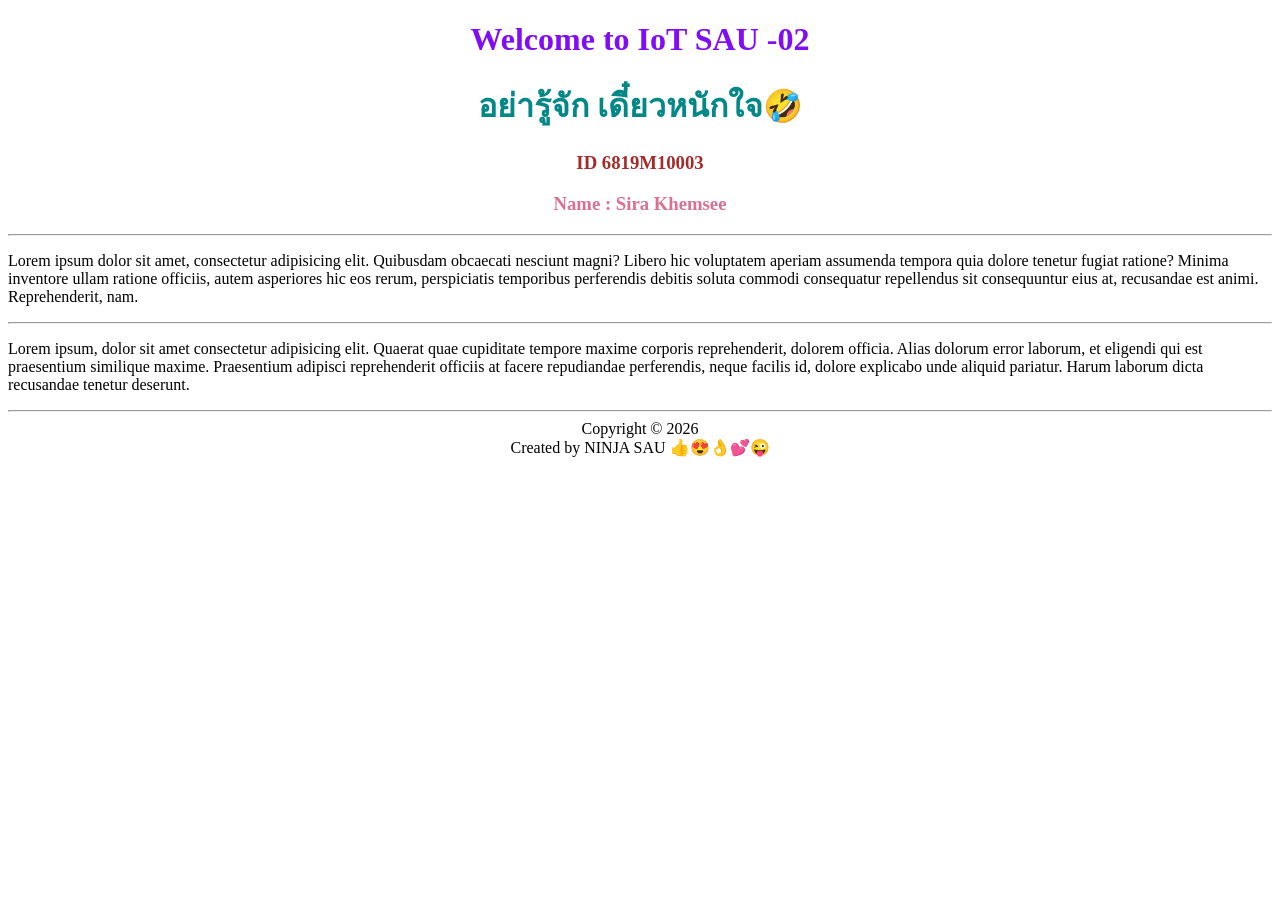
==== page02.html @ f87178db "initial commit" ====
<!DOCTYPE html>
<html lang="en">
<head>
    <meta charset="UTF-8">
    <meta name="viewport" content="width=device-width, initial-scale=1.0">
    <title>Document</title>
    <style>
        /* Selectot */
        #aa{
            color: rgb(128, 13, 244);
            text-align: center;
        }
        #bb{
            color: rgb(3, 135, 135);
            text-align: center;
        }
        #cc{
            color: brown;
            text-align: center;
        }
        #dd{
            color: palevioletred;
            text-align: center;
        }
        #ee{
            text-align: center;
        }
    </style>
</head>
<body>
    <!--Css: Internal style-->
    <h1 id="aa">Welcome to IoT SAU -02</h1>
    <h1 id="bb">อย่ารู้จัก เดี๋ยวหนักใจ🤣</h1>
    <h3 id="cc">ID 6819M10003</h3>
    <h3 id="dd">Name : Sira Khemsee</h3>
    <hr>
    <p>
        Lorem ipsum dolor sit amet, consectetur adipisicing elit. Quibusdam obcaecati nesciunt magni? Libero hic voluptatem aperiam assumenda tempora quia dolore tenetur fugiat ratione? Minima inventore ullam ratione officiis, autem asperiores hic eos rerum, perspiciatis temporibus perferendis debitis soluta commodi consequatur repellendus sit consequuntur eius at, recusandae est animi. Reprehenderit, nam.
    </p>
    <hr>
    <p>
        Lorem ipsum, dolor sit amet consectetur adipisicing elit. Quaerat quae cupiditate tempore maxime corporis reprehenderit, dolorem officia. Alias dolorum error laborum, et eligendi qui est praesentium similique maxime. Praesentium adipisci reprehenderit officiis at facere repudiandae perferendis, neque facilis id, dolore explicabo unde aliquid pariatur. Harum laborum dicta recusandae tenetur deserunt.
    </p>
    <hr>
    <div id="ee">
        <span>Copyright &copy; 2026</span>
        <br>
        <span>Created by NINJA SAU 👍😍👌💕😜</span>
    </div>
</body>
</html>
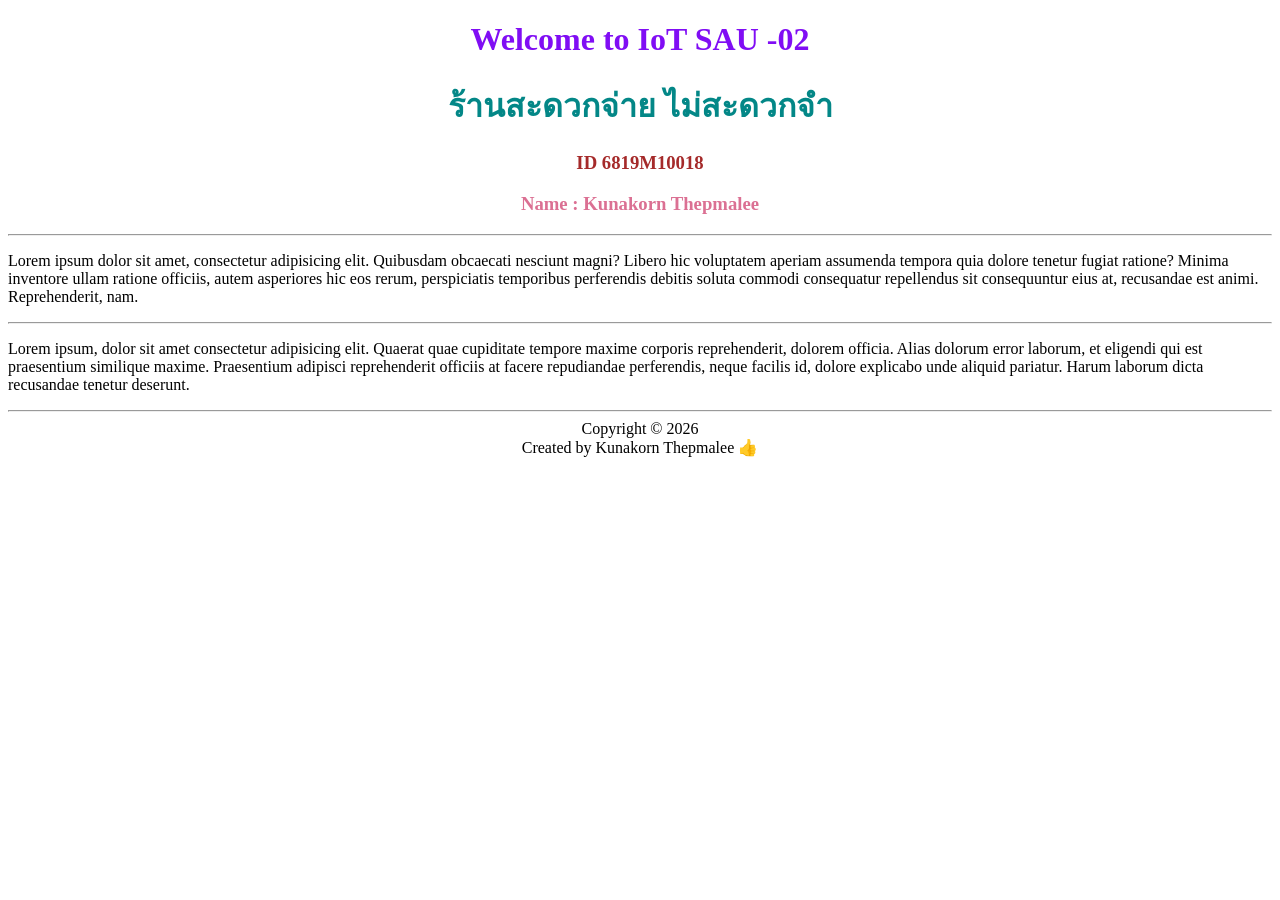
==== commit 71dfebe4: "Update Html Page" ====
--- a/page02.html
+++ b/page02.html
@@ -30,9 +30,9 @@
 <body>
     <!--Css: Internal style-->
     <h1 id="aa">Welcome to IoT SAU -02</h1>
-    <h1 id="bb">อย่ารู้จัก เดี๋ยวหนักใจ🤣</h1>
-    <h3 id="cc">ID 6819M10003</h3>
-    <h3 id="dd">Name : Sira Khemsee</h3>
+    <h1 id="bb">ร้านสะดวกจ่าย ไม่สะดวกจำ</h1>
+    <h3 id="cc">ID 6819M10018</h3>
+    <h3 id="dd">Name : Kunakorn Thepmalee</h3>
     <hr>
     <p>
         Lorem ipsum dolor sit amet, consectetur adipisicing elit. Quibusdam obcaecati nesciunt magni? Libero hic voluptatem aperiam assumenda tempora quia dolore tenetur fugiat ratione? Minima inventore ullam ratione officiis, autem asperiores hic eos rerum, perspiciatis temporibus perferendis debitis soluta commodi consequatur repellendus sit consequuntur eius at, recusandae est animi. Reprehenderit, nam.
@@ -45,7 +45,7 @@
     <div id="ee">
         <span>Copyright &copy; 2026</span>
         <br>
-        <span>Created by NINJA SAU 👍😍👌💕😜</span>
+        <span>Created by Kunakorn Thepmalee 👍</span>
     </div>
 </body>
 </html>
